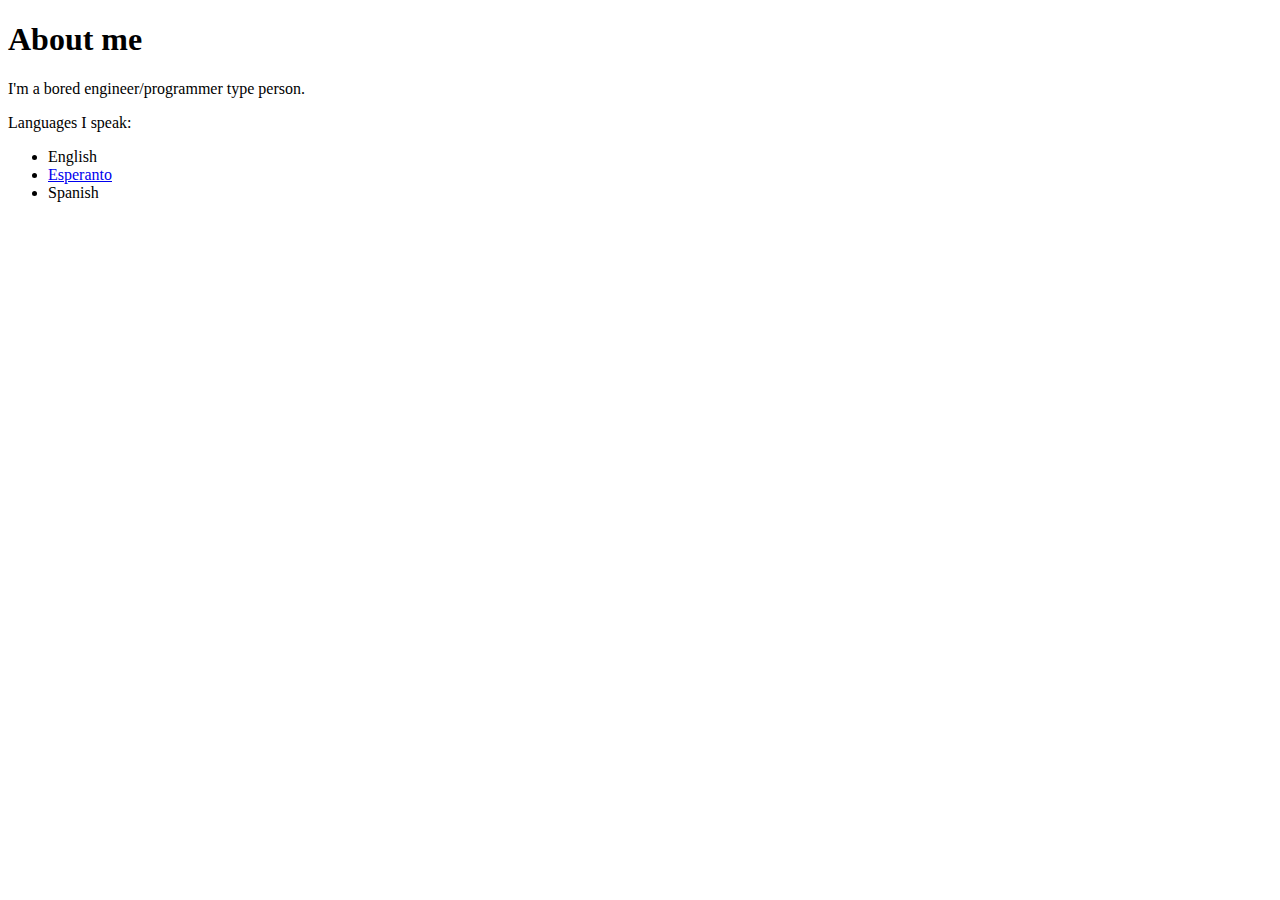
==== about.html @ 8abe857d "Move about info to separate page" ====
<!doctype html>
<html>
	<head>
		<title> About me </title>
	</head>
	
	<body>
		<h1> About me </h1>
		<p>
			I'm a bored engineer/programmer type person.
		</p>
		<p>
			Languages I speak:
		</p>
		<ul>
			<li> English </li>
			<li> <a href="https://en.wikipedia.org/wiki/Esperanto">Esperanto</a> </li>
			<li> Spanish </li>
		</ul>
	</body>
</html>
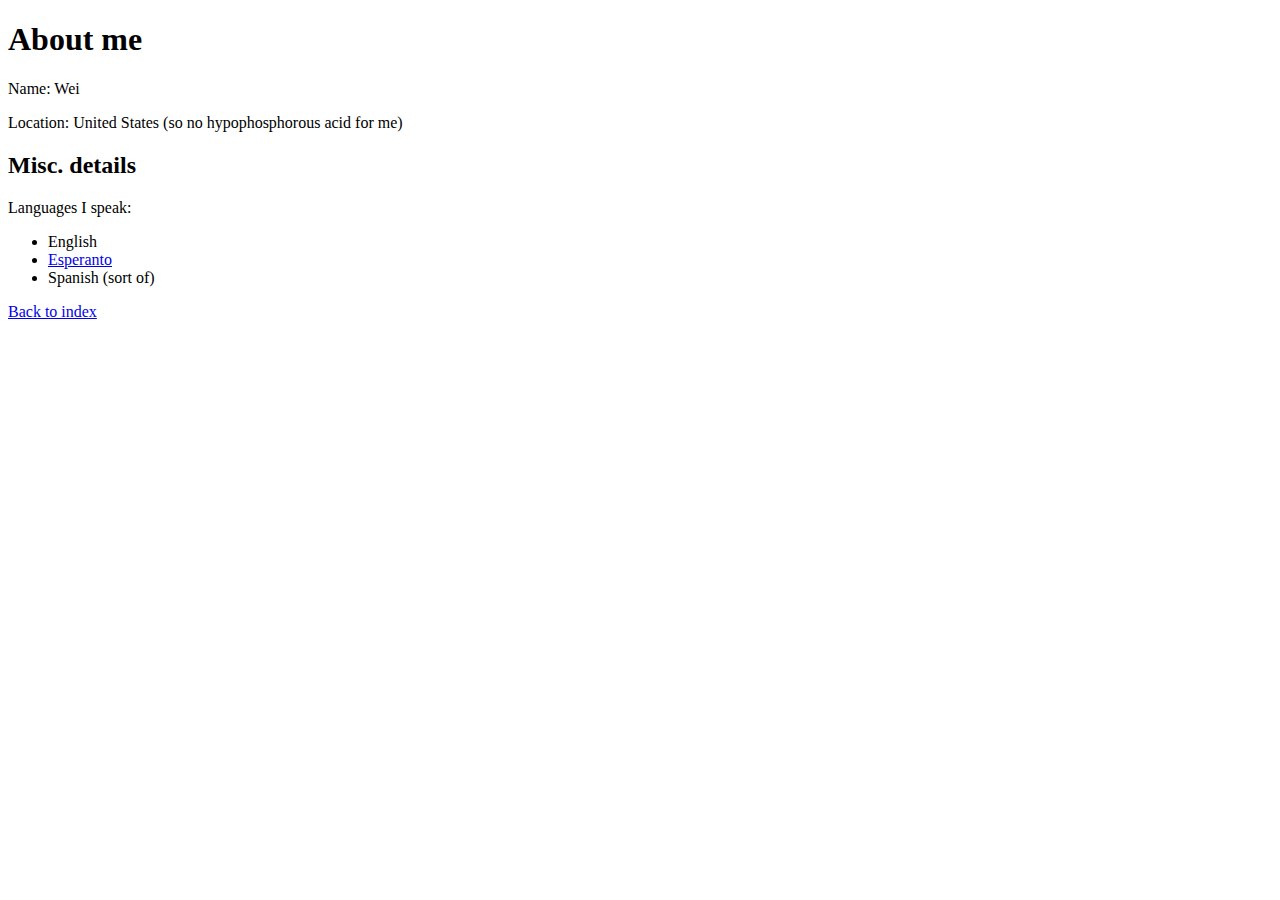
==== commit cef446db: "Update pages with more relevant information" ====
--- a/about.html
+++ b/about.html
@@ -1,21 +1,28 @@
 <!doctype html>
 <html>
 	<head>
+		<link rel="stylesheet" type="text/css" href="style.css">
 		<title> About me </title>
 	</head>
 	
 	<body>
 		<h1> About me </h1>
 		<p>
-			I'm a bored engineer/programmer type person.
+			Name: Wei
 		</p>
+		<p>
+			Location: United States (so no hypophosphorous acid for me)
+			
+		</p>
+		<h2> Misc. details </h2>
 		<p>
 			Languages I speak:
 		</p>
 		<ul>
 			<li> English </li>
 			<li> <a href="https://en.wikipedia.org/wiki/Esperanto">Esperanto</a> </li>
-			<li> Spanish </li>
+			<li> Spanish (sort of)</li>
 		</ul>
+		<a href="index.html">Back to index</a>
 	</body>
 </html>
